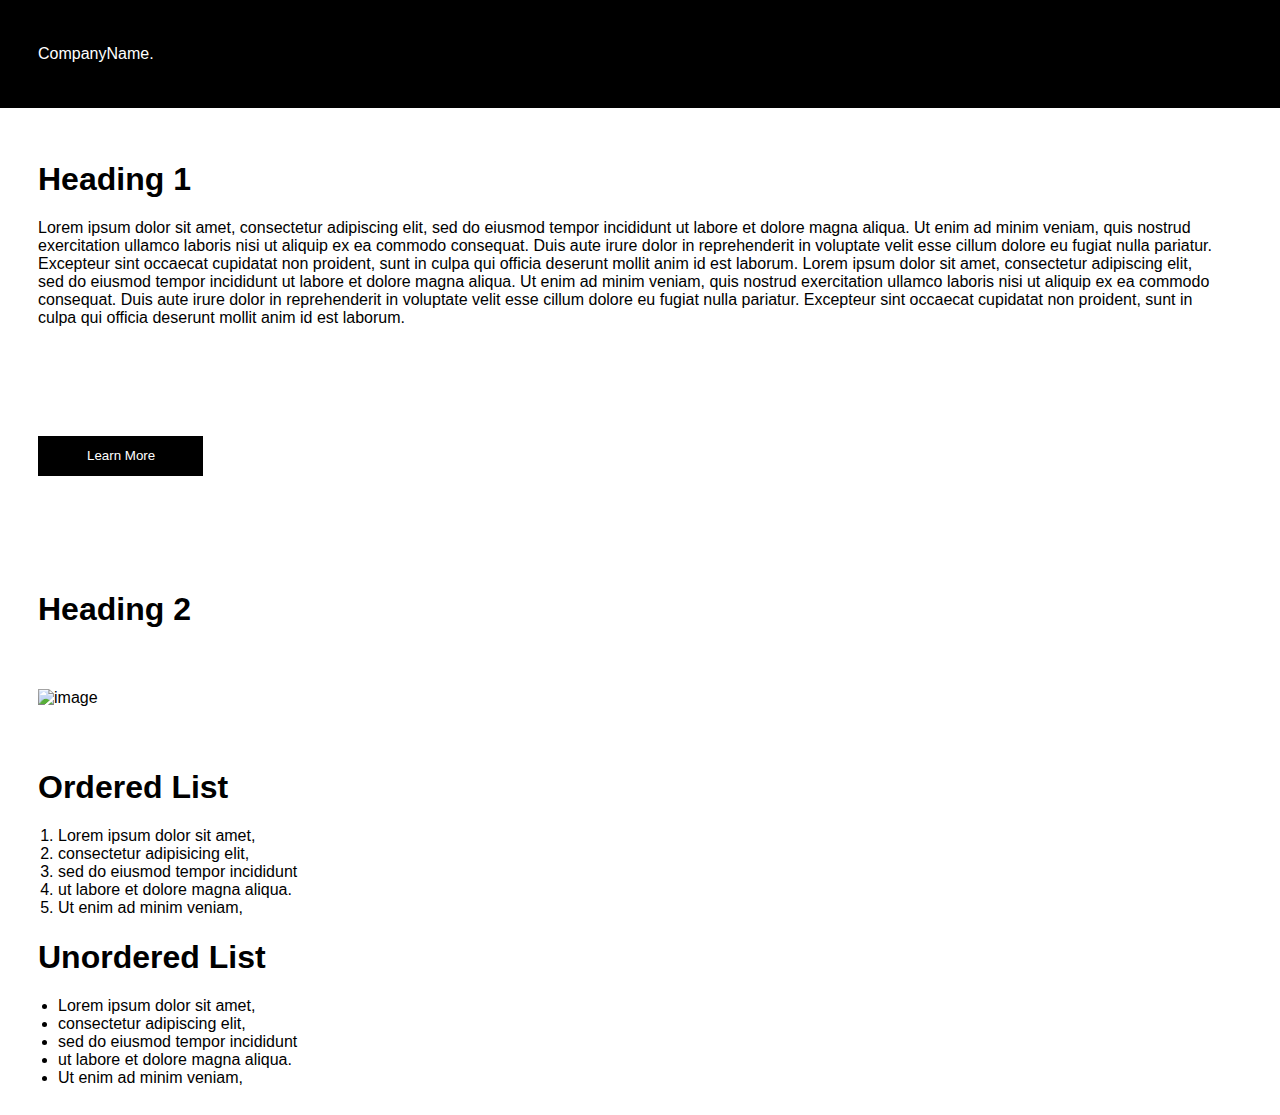
==== index.html @ fb697906 "Rename Contest1.html to index.html" ====
<!DOCTYPE html>
<html lang="en">
<head>
    <meta charset="UTF-8">
    <meta http-equiv="X-UA-Compatible" content="IE=edge">
    <meta name="viewport" content="width=device-width, initial-scale=1.0">
    <title>Contest1</title>
    <link rel="stylesheet" href="./Contest1.css">
</head>
<body>
    <nav>
        <p id="navp">CompanyName.</p>
    </nav>
    <main>
    <div>
        <h1>Heading 1</h1>
        <p>Lorem ipsum dolor sit amet, consectetur adipiscing elit, sed do eiusmod tempor incididunt ut labore et dolore magna aliqua. Ut enim ad minim veniam, quis nostrud exercitation ullamco laboris nisi ut aliquip ex ea commodo consequat. Duis aute irure dolor in reprehenderit in voluptate velit esse cillum dolore eu fugiat nulla pariatur. Excepteur sint occaecat cupidatat non proident, sunt in culpa qui officia deserunt mollit anim id est laborum. Lorem ipsum dolor sit amet, consectetur adipiscing elit, sed do eiusmod tempor incididunt ut labore et dolore magna aliqua. Ut enim ad minim veniam, quis nostrud exercitation ullamco laboris nisi ut aliquip ex ea commodo consequat. Duis aute irure dolor in reprehenderit in voluptate velit esse cillum dolore eu fugiat nulla pariatur. Excepteur sint occaecat cupidatat non proident, sunt in culpa qui officia deserunt mollit anim id est laborum.
    </p>
    </div>
    <a href="https://www.lipsum.com/">
        <button>Learn More</button>
    </a>
    <div>
        <h1>Heading 2</h1>
        <img src="https://cdn.wallpapersafari.com/12/62/BQJnG6.jpg" alt="image">
    </div>

    <div>
        <h1>Ordered List</h1>
    <ol>
        <li>Lorem ipsum dolor sit amet,</li>
        <li>consectetur adipisicing elit,</li>
        <li>sed do eiusmod tempor incididunt</li>
        <li>ut labore et dolore magna aliqua.</li>
        <li>Ut enim ad minim veniam,</li>
    </ol>
    </div>
    <div>
        <h1>Unordered List</h1>
    <ul>
        <li>Lorem ipsum dolor sit amet,</li>
        <li>consectetur adipiscing elit,</li>
        <li>sed do eiusmod tempor incididunt</li>
        <li>ut labore et dolore magna aliqua.</li>
        <li>Ut enim ad minim veniam,</li>
    </ul>
    </div>
    </main>
</body>
</html>
---- Contest1.css ----
nav{
    background-color: black;
    padding: 29px 38px;
} 
body{
    margin: 0;
}
button{
    background-color: black;
    border: none    ;
    color: white;
    padding: 12px 48px 13px 49px;
    margin: 93px 0;
}
h{
    margin: 0;
    font-weight: 400;
}
img{
    width: 729px;
    height: auto;
    margin: 40px 0;

}
#navp{
    color: white;
}
main{
    margin: 53px 66px 28px 38px;
}
ol, ul{
    padding-left: 20px;
}
*{
    font-family: Arial, Helvetica, sans-serif;
}
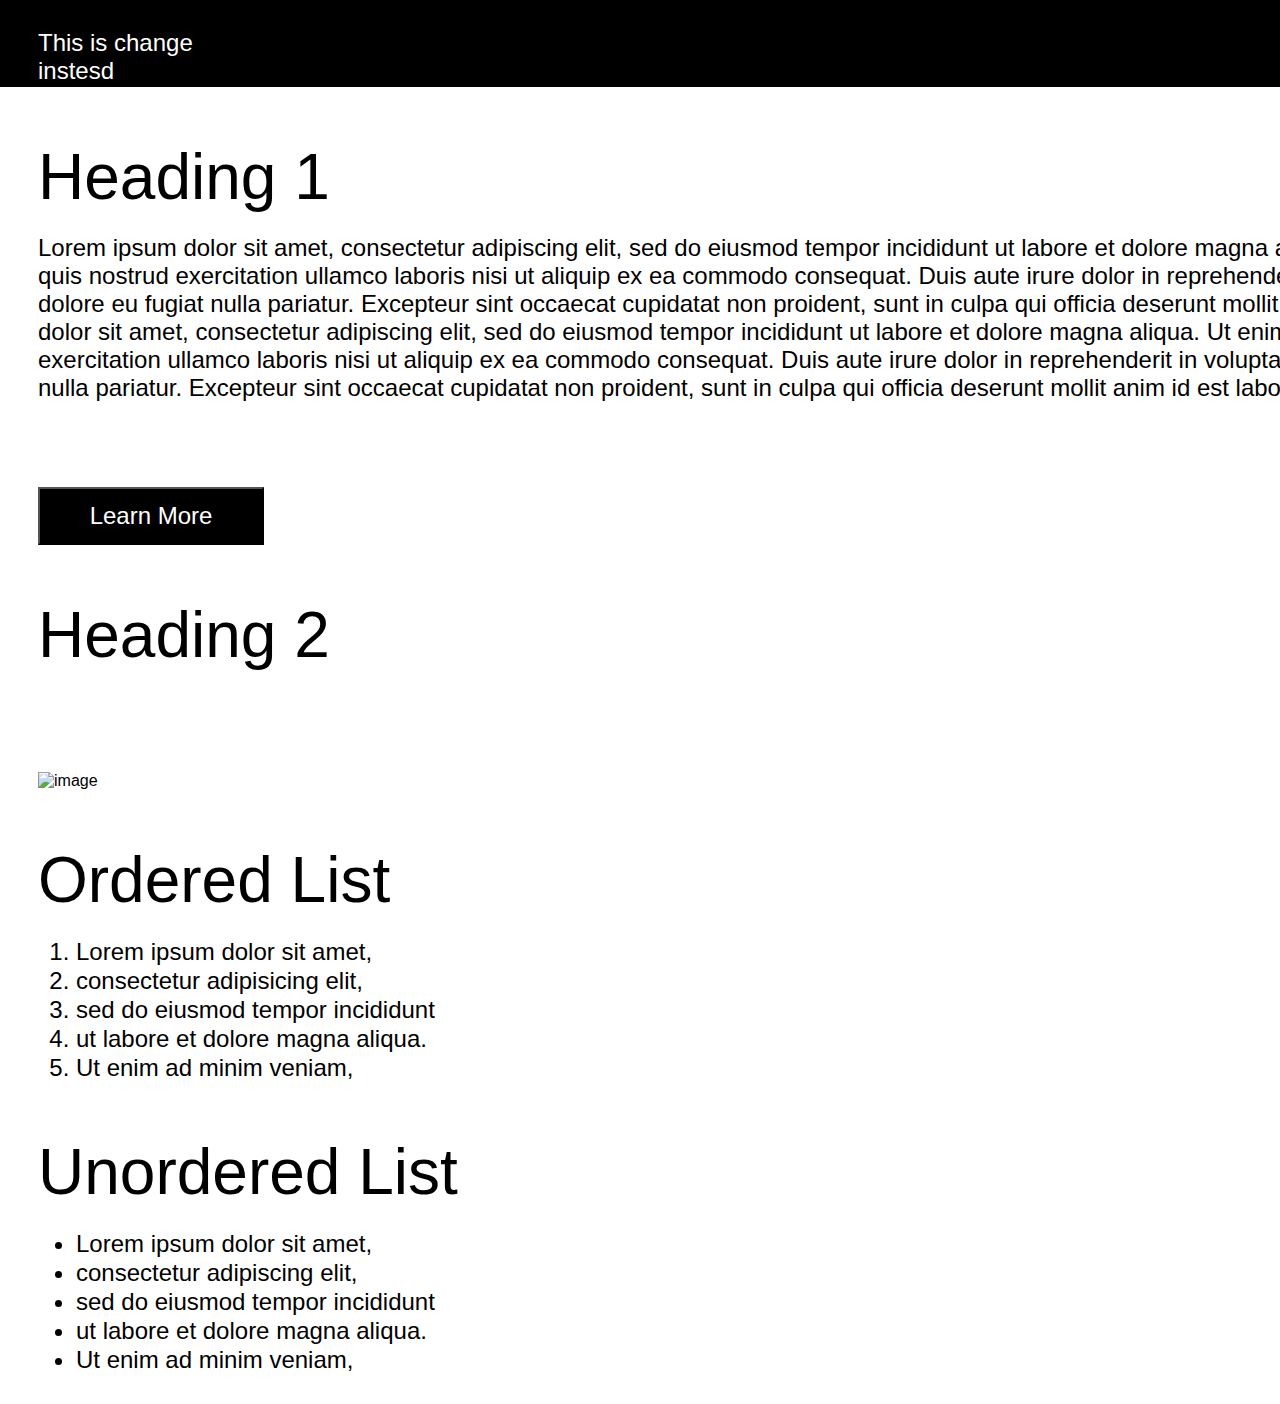
==== commit db67bfe9: "I commit this msg" ====
--- a/index.html
+++ b/index.html
@@ -9,42 +9,45 @@
 </head>
 <body>
     <nav>
-        <p id="navp">CompanyName.</p>
+        <p id="navp">This is change instesd company.</p>
     </nav>
     <main>
-    <div>
-        <h1>Heading 1</h1>
-        <p>Lorem ipsum dolor sit amet, consectetur adipiscing elit, sed do eiusmod tempor incididunt ut labore et dolore magna aliqua. Ut enim ad minim veniam, quis nostrud exercitation ullamco laboris nisi ut aliquip ex ea commodo consequat. Duis aute irure dolor in reprehenderit in voluptate velit esse cillum dolore eu fugiat nulla pariatur. Excepteur sint occaecat cupidatat non proident, sunt in culpa qui officia deserunt mollit anim id est laborum. Lorem ipsum dolor sit amet, consectetur adipiscing elit, sed do eiusmod tempor incididunt ut labore et dolore magna aliqua. Ut enim ad minim veniam, quis nostrud exercitation ullamco laboris nisi ut aliquip ex ea commodo consequat. Duis aute irure dolor in reprehenderit in voluptate velit esse cillum dolore eu fugiat nulla pariatur. Excepteur sint occaecat cupidatat non proident, sunt in culpa qui officia deserunt mollit anim id est laborum.
-    </p>
-    </div>
-    <a href="https://www.lipsum.com/">
-        <button>Learn More</button>
-    </a>
-    <div>
-        <h1>Heading 2</h1>
-        <img src="https://cdn.wallpapersafari.com/12/62/BQJnG6.jpg" alt="image">
-    </div>
+        <div>
+            <h1 id="heading">Heading 1</h1>
+        </div>
+        <div id="div2">
+            <p>Lorem ipsum dolor sit amet, consectetur adipiscing elit, sed do eiusmod tempor incididunt ut labore et dolore magna aliqua. Ut enim ad minim veniam, quis nostrud exercitation ullamco laboris nisi ut aliquip ex ea commodo consequat. Duis aute irure dolor in reprehenderit in voluptate velit esse cillum dolore eu fugiat nulla pariatur. Excepteur sint occaecat cupidatat non proident, sunt in culpa qui officia deserunt mollit anim id est laborum. Lorem ipsum dolor sit amet, consectetur adipiscing elit, sed do eiusmod tempor incididunt ut labore et dolore magna aliqua. Ut enim ad minim veniam, quis nostrud exercitation ullamco laboris nisi ut aliquip ex ea commodo consequat. Duis aute irure dolor in reprehenderit in voluptate velit esse cillum dolore eu fugiat nulla pariatur. Excepteur sint occaecat cupidatat non proident, sunt in culpa qui officia deserunt mollit anim id est laborum.</p>
+        </div>
+        <div id="div3">
+            <a href="https://www.lipsum.com/"><button>Learn More</button></a>
+        </div>
+        <div>
+            <h1 id="heading">Heading 2</h1>
+        </div>
+        <div>
+            <img src="https://cdn.wallpapersafari.com/12/62/BQJnG6.jpg" alt="image">
+        </div>
 
-    <div>
-        <h1>Ordered List</h1>
-    <ol>
-        <li>Lorem ipsum dolor sit amet,</li>
-        <li>consectetur adipisicing elit,</li>
-        <li>sed do eiusmod tempor incididunt</li>
-        <li>ut labore et dolore magna aliqua.</li>
-        <li>Ut enim ad minim veniam,</li>
-    </ol>
-    </div>
-    <div>
-        <h1>Unordered List</h1>
-    <ul>
-        <li>Lorem ipsum dolor sit amet,</li>
-        <li>consectetur adipiscing elit,</li>
-        <li>sed do eiusmod tempor incididunt</li>
-        <li>ut labore et dolore magna aliqua.</li>
-        <li>Ut enim ad minim veniam,</li>
-    </ul>
-    </div>
+        <div>
+            <h1 id="heading">Ordered List</h1>
+            <ol>
+                <li>Lorem ipsum dolor sit amet,</li>
+                <li>consectetur adipisicing elit,</li>
+                <li>sed do eiusmod tempor incididunt</li>
+                <li>ut labore et dolore magna aliqua.</li>
+                <li>Ut enim ad minim veniam,</li>
+            </ol>
+        </div>
+        <div>
+            <h1 id="heading">Unordered List</h1>
+        <ul>
+            <li>Lorem ipsum dolor sit amet,</li>
+            <li>consectetur adipiscing elit,</li>
+            <li>sed do eiusmod tempor incididunt</li>
+            <li>ut labore et dolore magna aliqua.</li>
+            <li>Ut enim ad minim veniam,</li>
+        </ul>
+        </div>
     </main>
 </body>
 </html>
--- a/Contest1.css
+++ b/Contest1.css
@@ -1,36 +1,66 @@
+*{
+    margin: 0;
+    padding: 0;
+    font-family: Arial;
+}
+main{
+    padding-left: 38px;
+}
 nav{
     background-color: black;
-    padding: 29px 38px;
+    color: white;
+    width: 1728px;
+    height: 87px;
 } 
-body{
-    margin: 0;
+#navp{
+    width: 180px;
+    height: 29px;
+    font-weight: 300;
+    font-size: 24px;
+    padding-top: 29px;
+    padding-left: 38px;
+}
+#heading{
+    width: 600px;
+    font-size: 64px;
+    font-weight: 400;
+    padding-top: 53px;
+}
+#div2{
+    width: 1624px;
+    margin-top: 20px;
+    font-size: 24px;
+    font-weight: 300;
+    font-weight: lighter;
 }
 button{
-    background-color: black;
-    border: none    ;
+    width: 226px;
+    height: 58px;
+    background-color: #000000;
     color: white;
-    padding: 12px 48px 13px 49px;
-    margin: 93px 0;
-}
-h{
-    margin: 0;
-    font-weight: 400;
+    font-size: 24px;
+    margin-top: 85px;
+    font-weight: lighter;
 }
 img{
     width: 729px;
-    height: auto;
-    margin: 40px 0;
-
+    height: 911px;
+    margin-top: 100px;
 }
-#navp{
-    color: white;
+ol{
+    margin-top: 20px;
+    margin-left: 38px;
+    font-size: 24px;
+    font-weight: 300;
+    font-weight: lighter;
+    line-height: 29px;
 }
-main{
-    margin: 53px 66px 28px 38px;
+ul{
+    margin-top: 20px;
+    margin-bottom: 30px;
+    margin-left: 38px;
+    font-size: 24px;
+    font-weight: 300;
+    font-weight: lighter;
+    line-height: 29px;
 }
-ol, ul{
-    padding-left: 20px;
-}
-*{
-    font-family: Arial, Helvetica, sans-serif;
-}